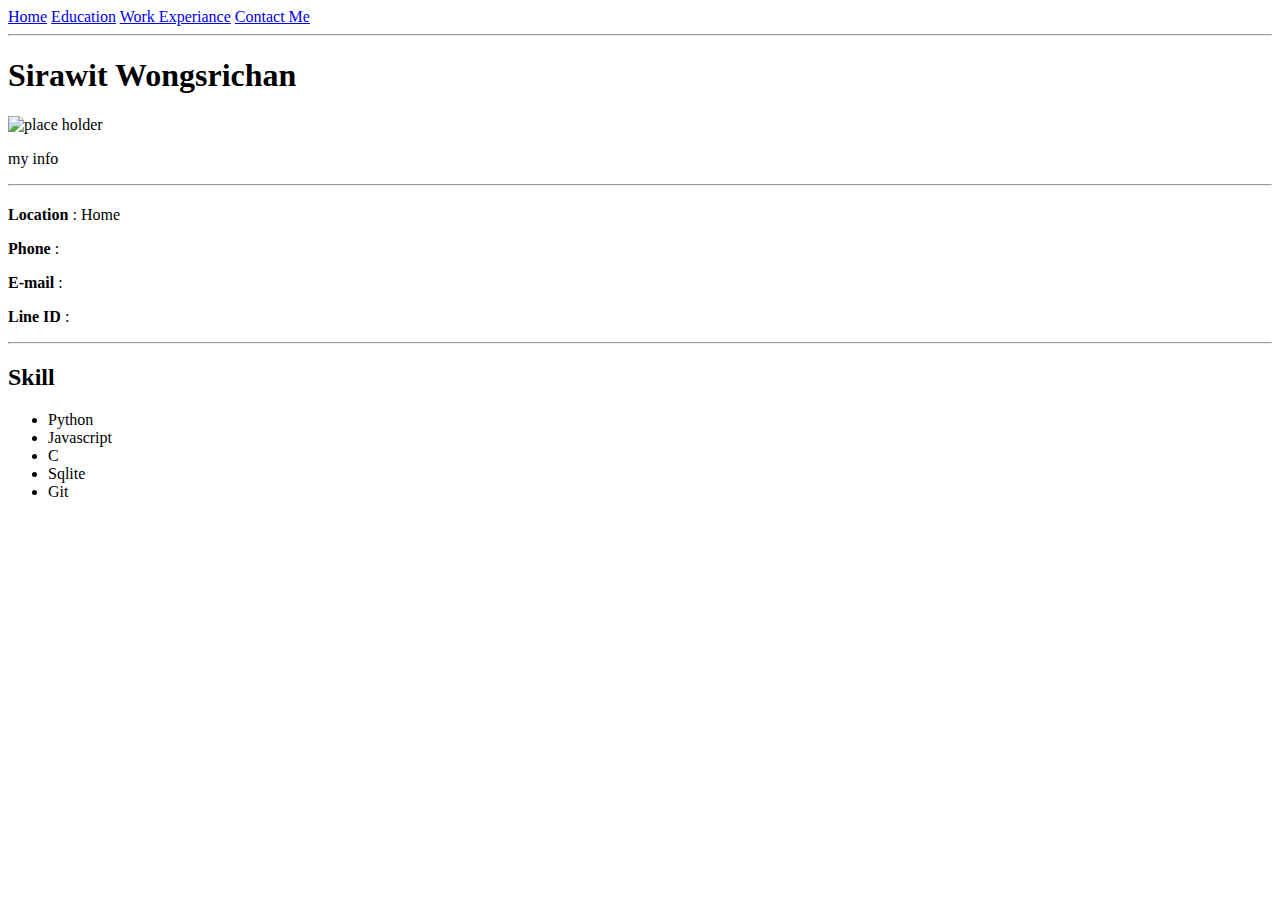
==== index.html @ e3e6679e "add start file" ====
<!DOCTYPE html>
<html lang="en">
<head>
  <meta charset="UTF-8">
  <meta name="viewport" content="width=device-width, initial-scale=1.0">
  <link rel="stylesheet" href=".css/style.css">  
  <title>Home</title>
</head>
<body>
 <div class="nav-bar">
    <span><a href="#">Home</a></span>
    <span><a href="education.html">Education</a></span>
    <span><a href="work.html">Work Experiance</a></span>
    <span><a href="contact.html">Contact Me</a></span>
 </div> 
 <hr>
 <div>
  <h1>
    Sirawit Wongsrichan
  </h1>
  <img src="#" alt="place holder">
  <p>my info</p>
  <hr>
 </div>
 <div>
  <h2>

  </h2>
  <p><b>Location</b> : Home</p>
  <p><b>Phone</b> :</p>
  <p><b>E-mail</b> :</p>
  <p><b>Line ID</b> :</p>
  <hr>
 </div>
 <h2>
  Skill
 </h2>
  <ul>
    <li>Python</li>
    <li>Javascript</li>
    <li>C</li>
    <li>Sqlite</li>
    <li>Git</li>
  </ul>
</body>
</html>
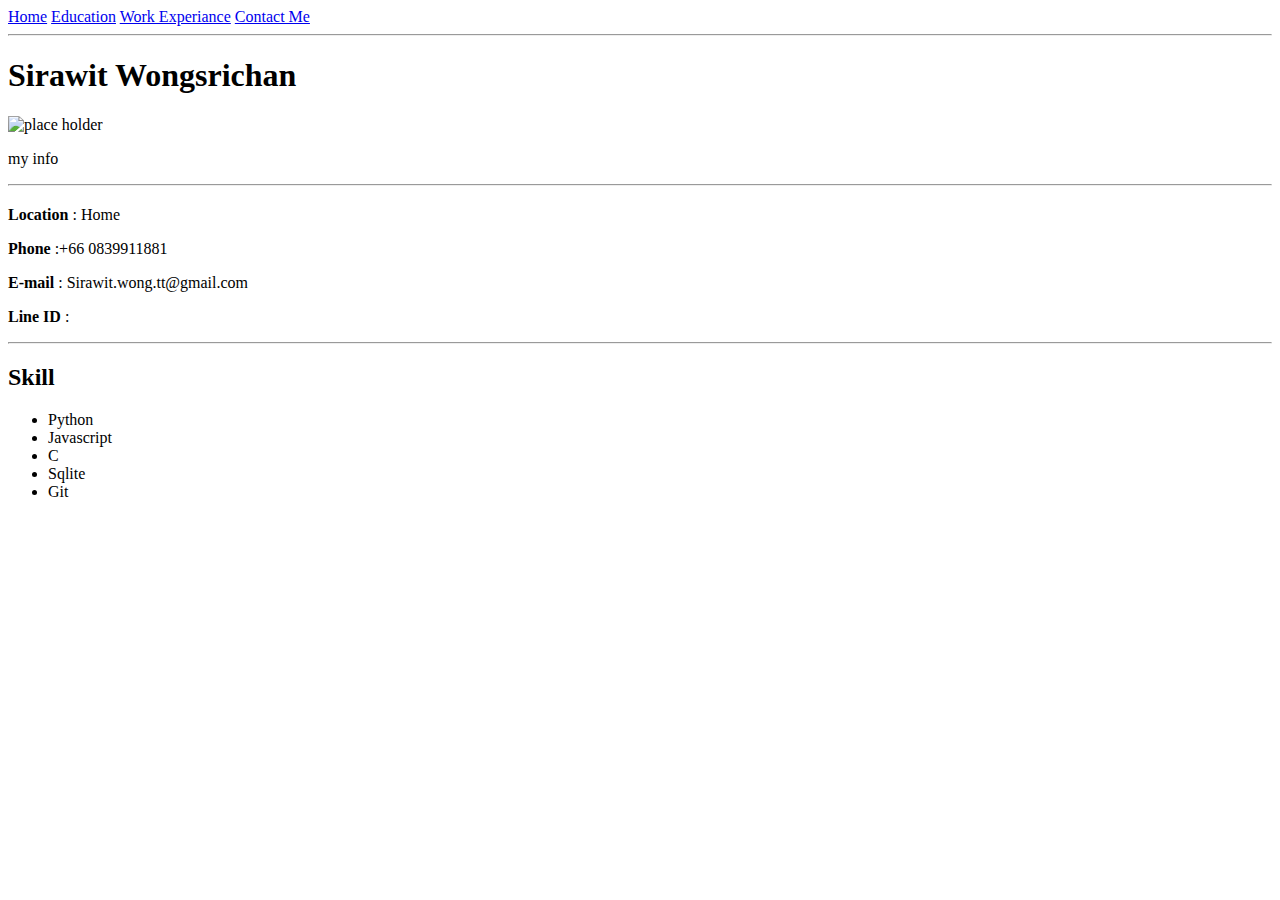
==== commit 400663c8: "add readme" ====
--- a/index.html
+++ b/index.html
@@ -27,8 +27,8 @@
 
   </h2>
   <p><b>Location</b> : Home</p>
-  <p><b>Phone</b> :</p>
-  <p><b>E-mail</b> :</p>
+  <p><b>Phone</b> :+66 0839911881</p>
+  <p><b>E-mail</b> : Sirawit.wong.tt@gmail.com</p>
   <p><b>Line ID</b> :</p>
   <hr>
  </div>
